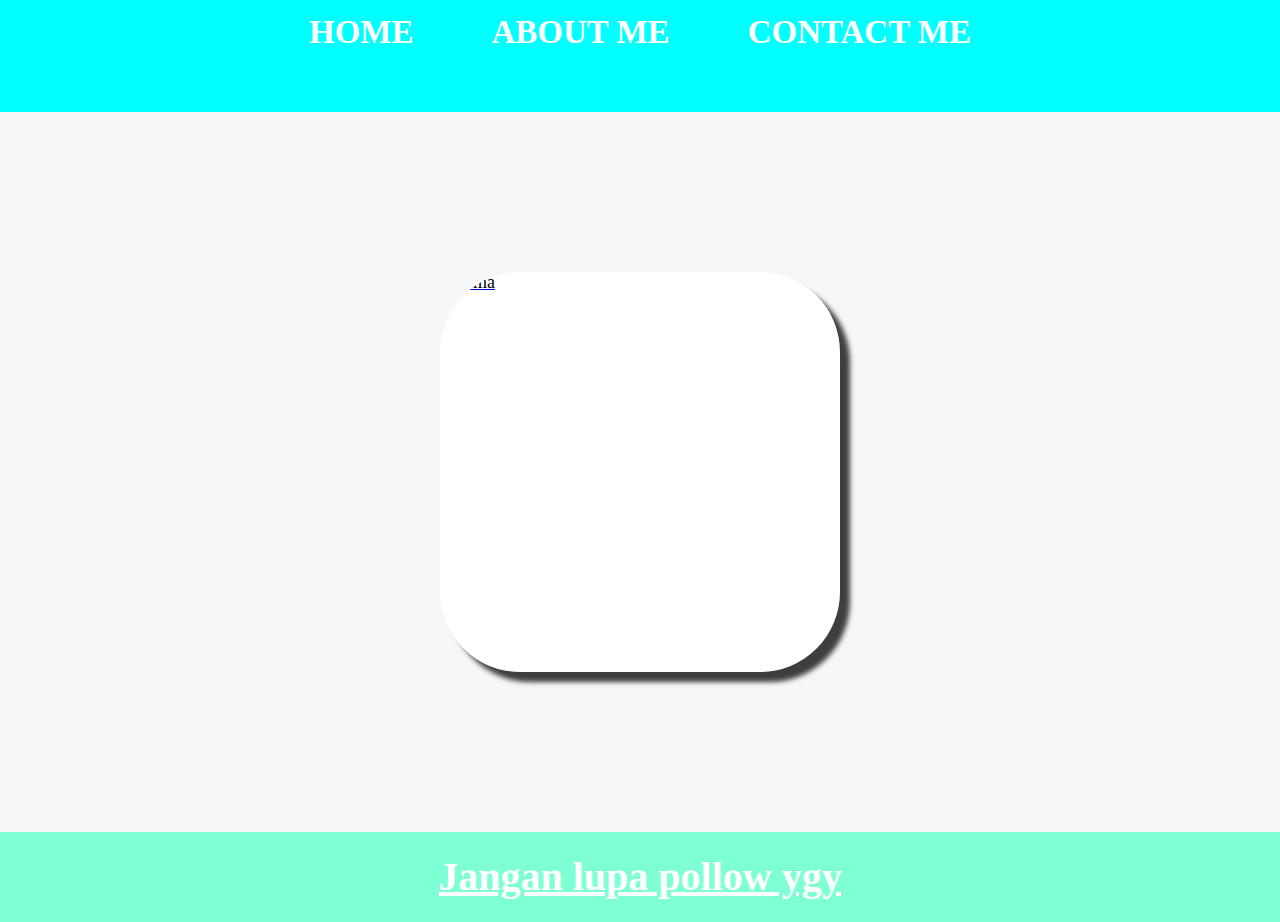
==== contact.html @ 67c1c57d "Add files via upload" ====
<!DOCTYPE html>
<html lang="en">

<head>
    <meta charset="UTF-8">
    <meta name="viewport" content="width=device-width, initial-scale=1.0">
    <title>CURRICULUM VITAE</title>
    <link rel="stylesheet" href="style.css" />
</head>
<body>
    <div class="container-navbar">
        <ul class="ul-navbar">
            <li class="li-navbar">
                <a href="index.html" class="a-navbar">HOME</a>
            </li>
            <li class="li-navbar">
                <a href="about.html" class="a-navbar">ABOUT ME</a>
            </li>
            <li class="li-navbar">
                <a href="contact.html" class="a-navbar">CONTACT ME</a>
            </li>
        </ul>
    </div>
    <div class="container-text">
        <a href="https://www.instagram.com/kikiry_z/"class="c-content">
            <img src="Ig.png" class="ig-content" alt="nama" title="klik disini YGY..."/>  
    </div>
    <div class="container-footer">
        <h1 class="h1-footer">Jangan lupa pollow ygy</h1>
    </div>
</body>
</html>
---- style.css ----
*,
html {
    margin: 0;
    padding: 0;
}

.container-navbar {
    background-color: aqua;
    width: 100%;
    height: 12.4vh;
}

.ul-navbar {
    display: flex;
    height: 65px;
    justify-content: center;
    align-items: center;
}

.li-navbar {
    list-style-type: none;
    padding: 34px;
    margin: 5px;
    color: black;
    font-size: 33px;
}

.li-navbar:hover {
    background-color: grey;
    transition: .4s ease-in-out;
    transition-delay: .2s;
    border-radius: 8px;
}

.a-navbar {
    color: white;
    text-decoration: none;
    font-weight: 800;
}

.container-text {
    background-color: #f7f7f7;
    display: flex;
    justify-content: center;
    align-items: center;
    height: 80vh;
}

.text-content {
    width: 30%;
    height: 30%;
}

.a-content {
    background-color: white;
    font-size: 30px;
    width: 620px;
    height: 380px;
    padding-left: 20px;
    display: flex;
    justify-content: center;
    align-items: center;
    border-radius: 80px;
    box-shadow: 10px 10px 5px 0px rgba(0,0,0,0.75);
-webkit-box-shadow: 10px 10px 5px 0px rgba(0,0,0,0.75);
-moz-box-shadow: 10px 10px 5px 0px rgba(0,0,0,0.75);
}

.b-content {
    background-color: white;
    color: black;
    font-size: 18px;
    width: 500px;
    height: 445px;
    display: flex;
    flex-direction: column;
    justify-content: space-evenly;
    align-items: center;
    border-radius: 80px;
    box-shadow: 10px 10px 5px 0px rgba(0,0,0,0.75);
-webkit-box-shadow: 10px 10px 5px 0px rgba(0,0,0,0.75);
-moz-box-shadow: 10px 10px 5px 0px rgba(0,0,0,0.75);
}

.rizki-content {
    width: 200px;
    height: 240px;
    border-radius: 50px;
}

.ig-content {
    background-color: white;
    color: black;
    font-size: 18px;
    width: 400px;
    height: 400px;
    display: flex;
    flex-direction: column;
    justify-content: space-evenly;
    align-items: center;
    border-radius: 80px;
    box-shadow: 10px 10px 5px 0px rgba(0,0,0,0.75);
-webkit-box-shadow: 10px 10px 5px 0px rgba(0,0,0,0.75);
-moz-box-shadow: 10px 10px 5px 0px rgba(0,0,0,0.75);
}

.container-footer {
    height: 10vh;
    background-color: aquamarine;
    display: flex;
    justify-content: center;
    align-items: center;
}

.h1-footer {
    font-size: 40px;
    color: white;
    text-decoration: underline;
}
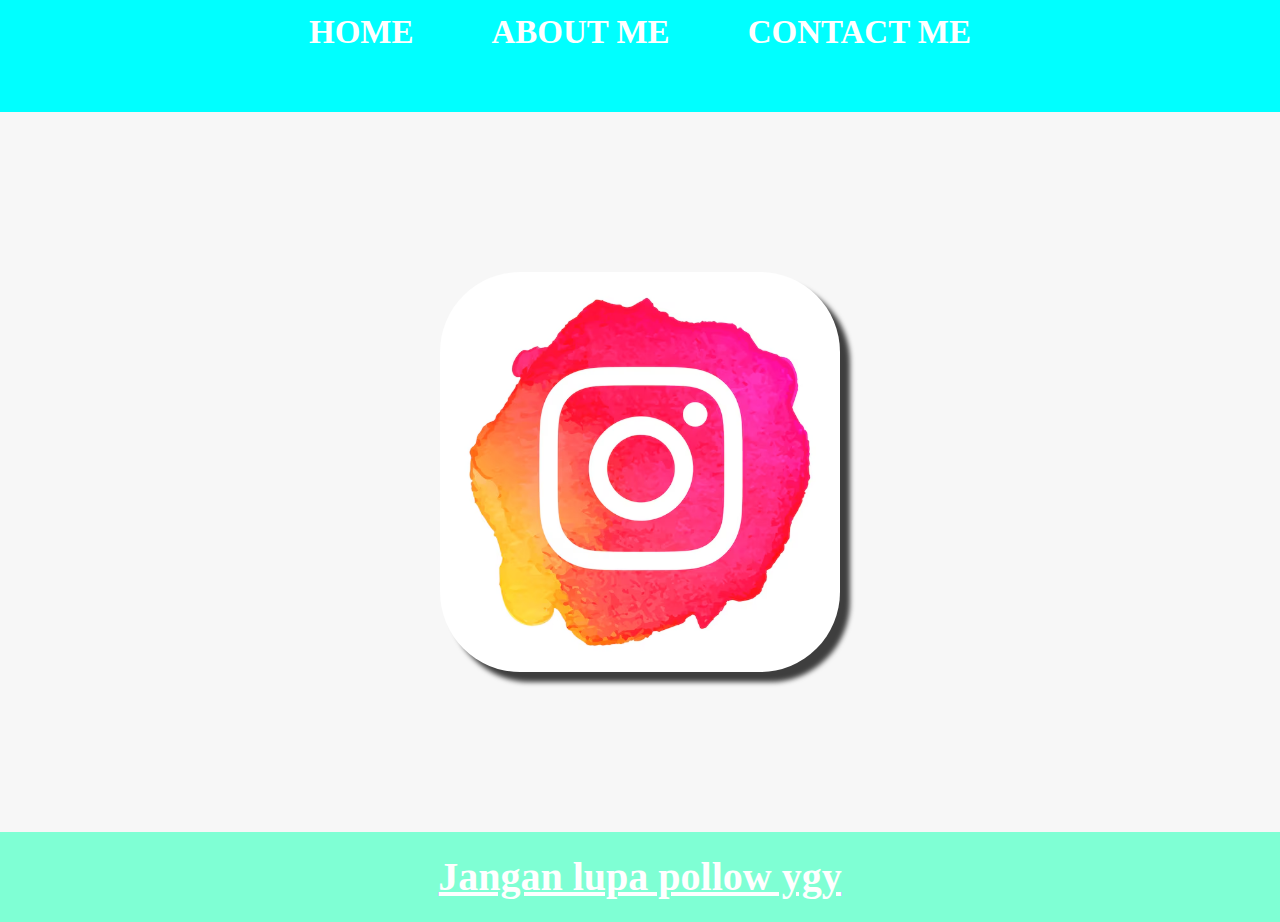
==== commit f4e8218b: "Update contact.html" ====
--- a/contact.html
+++ b/contact.html
@@ -23,10 +23,10 @@
     </div>
     <div class="container-text">
         <a href="https://www.instagram.com/kikiry_z/"class="c-content">
-            <img src="Ig.png" class="ig-content" alt="nama" title="klik disini YGY..."/>  
+            <img src="ig.png" class="ig-content" alt="nama" title="klik disini YGY..."/>  
     </div>
     <div class="container-footer">
         <h1 class="h1-footer">Jangan lupa pollow ygy</h1>
     </div>
 </body>
-</html>+</html>
